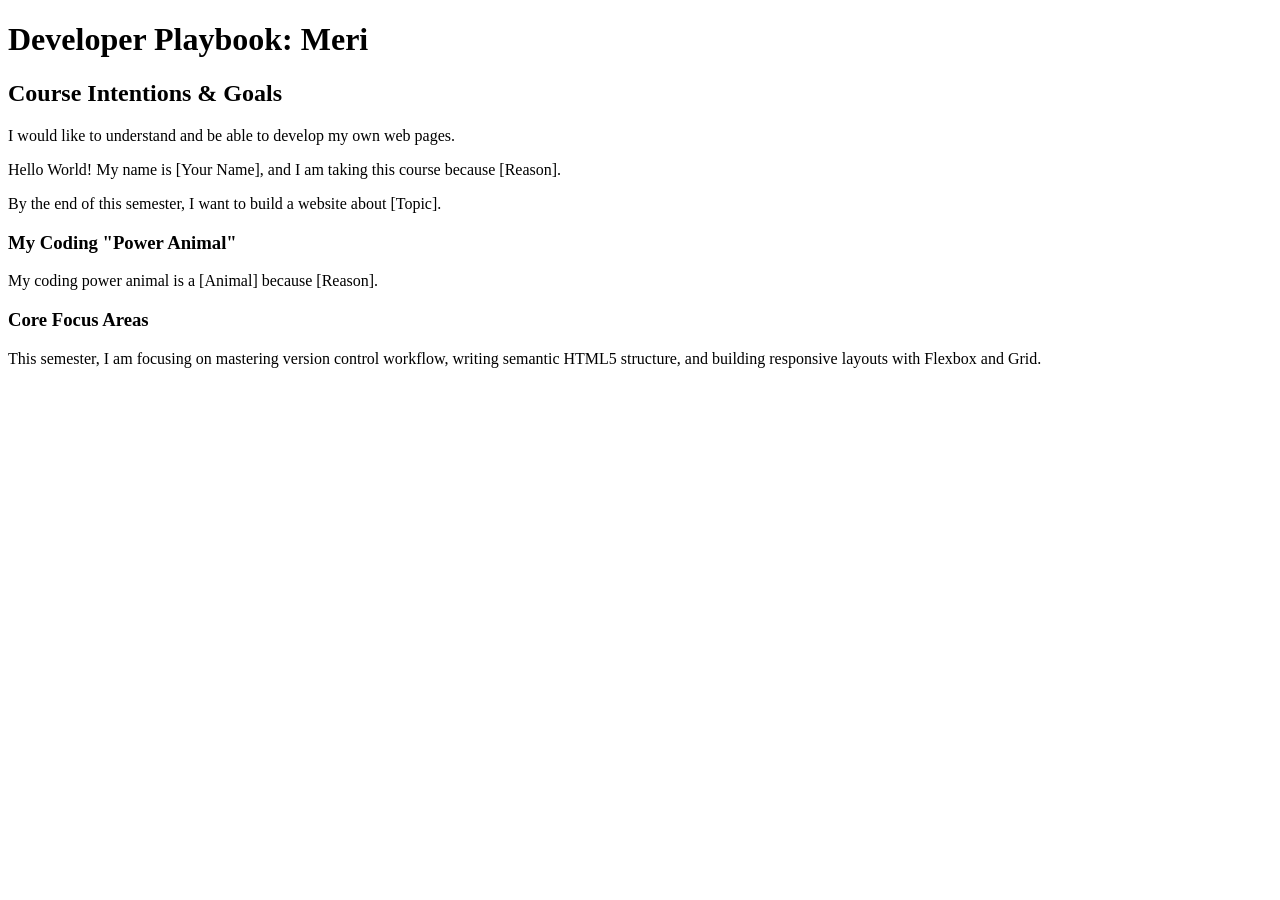
==== week_01/index.html @ 208345a9 "Add initial HTML structure for Developer Playbook" ====
<!DOCTYPE html>
<html lang="en">

<head>
    <!-- Metadata section: This info does not show up on the page but helps the browser load it correctly -->
    <meta charset="UTF-8"> <!-- Sets the text character encoding to prevent weird character glitches -->
    <meta name="viewport" content="width=device-width, initial-scale=1.0">
    <!-- Ensures the site scales correctly on mobile screens -->
    <title>My Developer Playbook</title> <!-- Displays in the browser's tab header -->
</head>

<body>
    <!-- All visible content on your web page must live inside the body tags -->

    <!-- h1 is the primary heading for the page. Use only ONE h1 per document! -->
    <h1>Developer Playbook: Meri</h1>

    <!-- h2 represents major subsections -->
    <h2>Course Intentions & Goals</h2>
    <p>I would like to understand and be able to develop my own web pages.</p>

    <!-- p stands for paragraph. It is a block-level text element -->
    <p>Hello World! My name is [Your Name], and I am taking this course because [Reason].</p>
    <p>By the end of this semester, I want to build a website about [Topic].</p>

    <h3>My Coding "Power Animal"</h3>
    <p>My coding power animal is a [Animal] because [Reason].</p>

    <h3>Core Focus Areas</h3>
    <p>This semester, I am focusing on mastering version control workflow, writing semantic HTML5 structure, and
        building responsive layouts with Flexbox and Grid.</p>
</body>

</html>
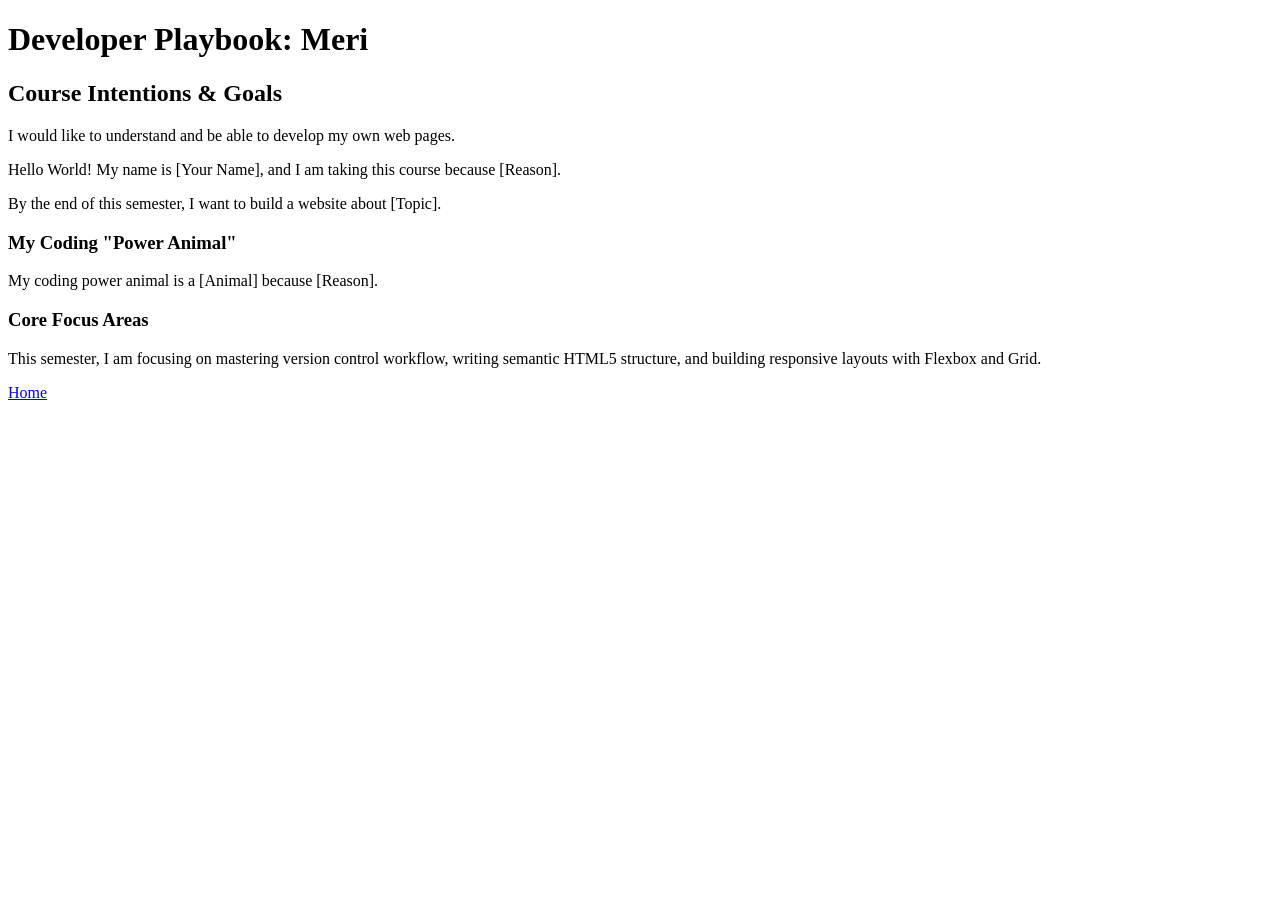
==== commit 8befc346: "Add navigation links to home in multiple HTML files" ====
--- a/week_01/index.html
+++ b/week_01/index.html
@@ -29,6 +29,8 @@
     <h3>Core Focus Areas</h3>
     <p>This semester, I am focusing on mastering version control workflow, writing semantic HTML5 structure, and
         building responsive layouts with Flexbox and Grid.</p>
+
+    <p><a href="../index.html">Home</a></p>
 </body>
 
 </html>
